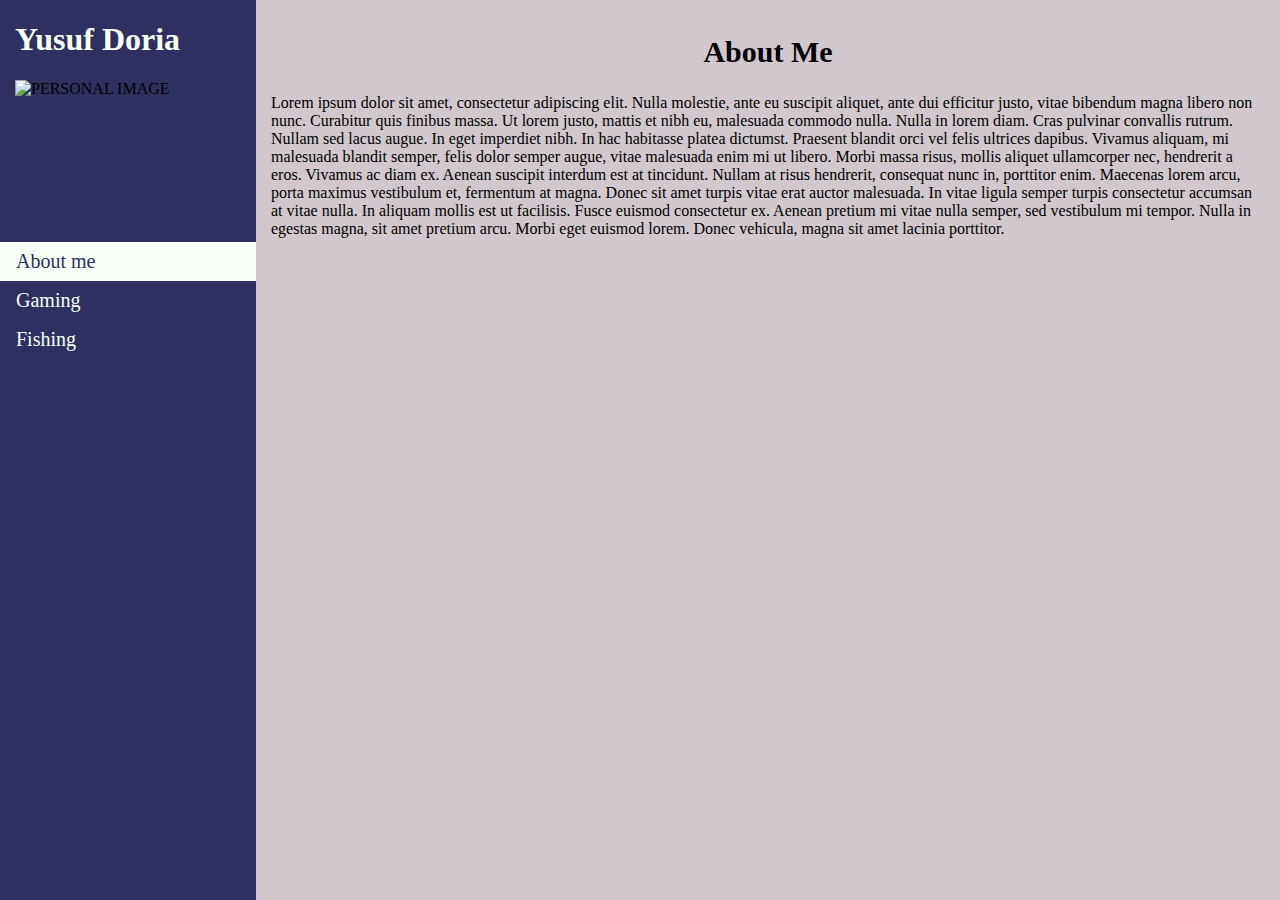
==== pages/about.html @ 71cd491e "first commit" ====
<!DOCTYPE html>
<html lang="en">
    <head>
        <meta charset="UTF-8">
        <link rel="stylesheet" href="../style.css">
        <title>Yusuf Doria</title>
    </head>
    <body>
        <div class="verticalNav">
            <div class="header">
                <a href="C:\Users\ASC_Student\Desktop\ASCProjects\week4\day5\index.html"><h1>Yusuf Doria</h1></a>
                <img src="" alt="PERSONAL IMAGE">
            </div>
            <div class="nav">
                <ul>
                    <li><a class="active" href="C:\Users\ASC_Student\Desktop\ASCProjects\week4\day5\pages\about.html">About me </a></li>
                    <li><a href="C:\Users\ASC_Student\Desktop\ASCProjects\week4\day5\pages\gaming.html">Gaming</a></li>
                    <li><a href="C:\Users\ASC_Student\Desktop\ASCProjects\week4\day5\pages\fishing.html">Fishing</a></li>
                </ul>
            </div>
        </div>  
        <div class="main">
            <h2>About Me</h2>
            <p>Lorem ipsum dolor sit amet, consectetur adipiscing elit. Nulla molestie, ante eu suscipit aliquet, ante dui efficitur justo, vitae bibendum magna libero non nunc. Curabitur quis finibus massa. Ut lorem justo, mattis et nibh eu, malesuada commodo nulla. Nulla in lorem diam. Cras pulvinar convallis rutrum. Nullam sed lacus augue. In eget imperdiet nibh. In hac habitasse platea dictumst. Praesent blandit orci vel felis ultrices dapibus.

                Vivamus aliquam, mi malesuada blandit semper, felis dolor semper augue, vitae malesuada enim mi ut libero. Morbi massa risus, mollis aliquet ullamcorper nec, hendrerit a eros. Vivamus ac diam ex. Aenean suscipit interdum est at tincidunt. Nullam at risus hendrerit, consequat nunc in, porttitor enim. Maecenas lorem arcu, porta maximus vestibulum et, fermentum at magna. Donec sit amet turpis vitae erat auctor malesuada. In vitae ligula semper turpis consectetur accumsan at vitae nulla. In aliquam mollis est ut facilisis. Fusce euismod consectetur ex. Aenean pretium mi vitae nulla semper, sed vestibulum mi tempor. Nulla in egestas magna, sit amet pretium arcu. Morbi eget euismod lorem.
                
                Donec vehicula, magna sit amet lacinia porttitor.</p>
        </div> 
    </body>
    <script src="../script.js"></script>
</html>
---- style.css ----
body {
    margin: 0;
    background-color: #D0C8CC;
}
  
.verticalNav {
    margin: 0;
    padding: 0;
    width: 20%;
    background-color: #2F3061;
    position: fixed;
    height: 100%;
    overflow: auto;
}

.header{
    padding-left: 15px;
}
.header h1 {
    color: #F7FFF7;
}
.header a {
    text-decoration: none;
}

ul {
    list-style-type: none;
    padding: 0;
}

li a {
    display: block;
    color: #F7FFF7;
    padding: 8px 16px;
    text-decoration: none;
    font-size: 20px;
}
  
li a.active {
    background-color: #F7FFF7;
    color: #2F3061;
}

.main {
    margin-left: 20%;
    padding: 10px 15px;
}

.nav {
    padding-top: 50%;
}

.main h2 {
    text-align: center;
    font-size: 30px;
}

.gameHolder {
    display: flex;
    justify-content: center;
}

.flip-card {
    background-color: transparent;
    width: 300px;
    height: 300px;
    perspective: 1000px;
    padding-left: 10px;
}

.flip-card-inner {
    position: relative;
    width: 100%;
    height: 100%;
    text-align: center;
    transition: transform 0.6s;
    transform-style: preserve-3d;
    box-shadow: 0 4px 8px 0 rgba(0,0,0,0.2);
}

.flip-card:hover .flip-card-inner {
    transform: rotateY(180deg);
}

.flip-card-front, .flip-card-back {
    padding: 10px;
    position: absolute;
    width: 100%;
    height: 100%;
    -webkit-backface-visibility: hidden;
    backface-visibility: hidden;
}

.flip-card-front {
    background-color: #bbb;
    color: black;
}

.flip-card-back {
    background-color: #2F3061;
    color: #F7FFF7;
    transform: rotateY(180deg);
}

.flip-card-front img {
    width: 100%;
    height: 100%;
}
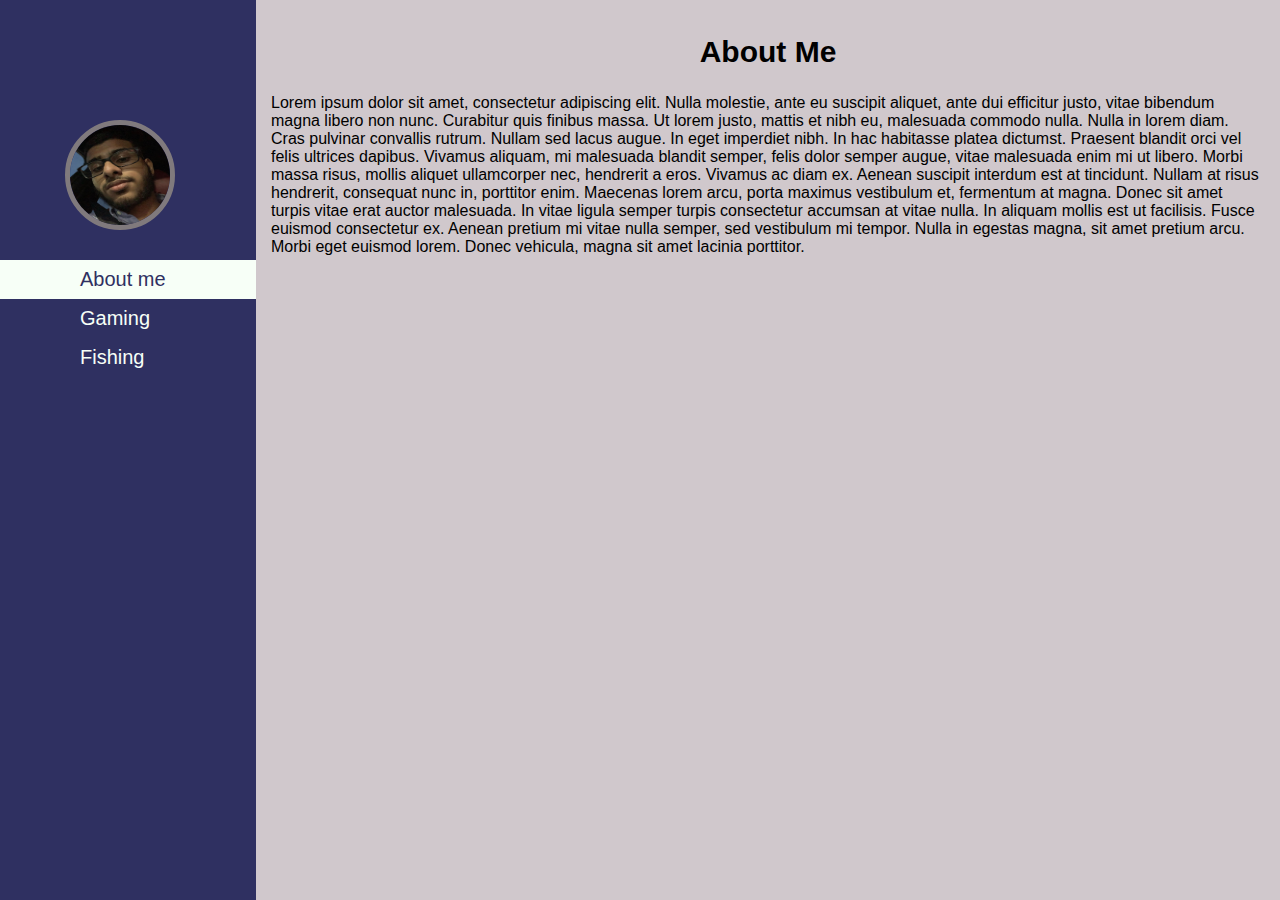
==== commit 48556fbc: "nav" ====
--- a/pages/about.html
+++ b/pages/about.html
@@ -8,14 +8,13 @@
     <body>
         <div class="verticalNav">
             <div class="header">
-                <a href="C:\Users\ASC_Student\Desktop\ASCProjects\week4\day5\index.html"><h1>Yusuf Doria</h1></a>
-                <img src="" alt="PERSONAL IMAGE">
+                <img src="../me.PNG" alt="PERSONAL IMAGE">
             </div>
             <div class="nav">
                 <ul>
                     <li><a class="active" href="C:\Users\ASC_Student\Desktop\ASCProjects\week4\day5\pages\about.html">About me </a></li>
-                    <li><a href="C:\Users\ASC_Student\Desktop\ASCProjects\week4\day5\pages\gaming.html">Gaming</a></li>
-                    <li><a href="C:\Users\ASC_Student\Desktop\ASCProjects\week4\day5\pages\fishing.html">Fishing</a></li>
+                    <li><a onmouseover="colorChange(this)" onmouseout="revertColor(this)" href="C:\Users\ASC_Student\Desktop\ASCProjects\week4\day5\pages\gaming.html">Gaming</a></li>
+                    <li><a onmouseover="colorChange(this)" onmouseout="revertColor(this)" href="C:\Users\ASC_Student\Desktop\ASCProjects\week4\day5\pages\fishing.html">Fishing</a></li>
                 </ul>
             </div>
         </div>  
--- a/style.css
+++ b/style.css
@@ -1,6 +1,7 @@
 body {
     margin: 0;
     background-color: #D0C8CC;
+    font-family: Arial;
 }
   
 .verticalNav {
@@ -15,6 +16,7 @@
 
 .header{
     padding-left: 15px;
+    padding-top: 20px;
 }
 .header h1 {
     color: #F7FFF7;
@@ -26,14 +28,16 @@
 ul {
     list-style-type: none;
     padding: 0;
+    margin: 0;
 }
 
 li a {
     display: block;
     color: #F7FFF7;
-    padding: 8px 16px;
+    padding: 8px 80px;
     text-decoration: none;
     font-size: 20px;
+
 }
   
 li a.active {
@@ -47,7 +51,7 @@
 }
 
 .nav {
-    padding-top: 50%;
+    padding-top: 10%;
 }
 
 .main h2 {
@@ -105,4 +109,13 @@
 .flip-card-front img {
     width: 100%;
     height: 100%;
+}
+
+.header img {
+    height: 100px;
+    width: 100px;
+    border-radius: 50%;
+    margin-left: 50px;
+    margin-top: 100px;
+    border: 5px solid #807a7d;
 }